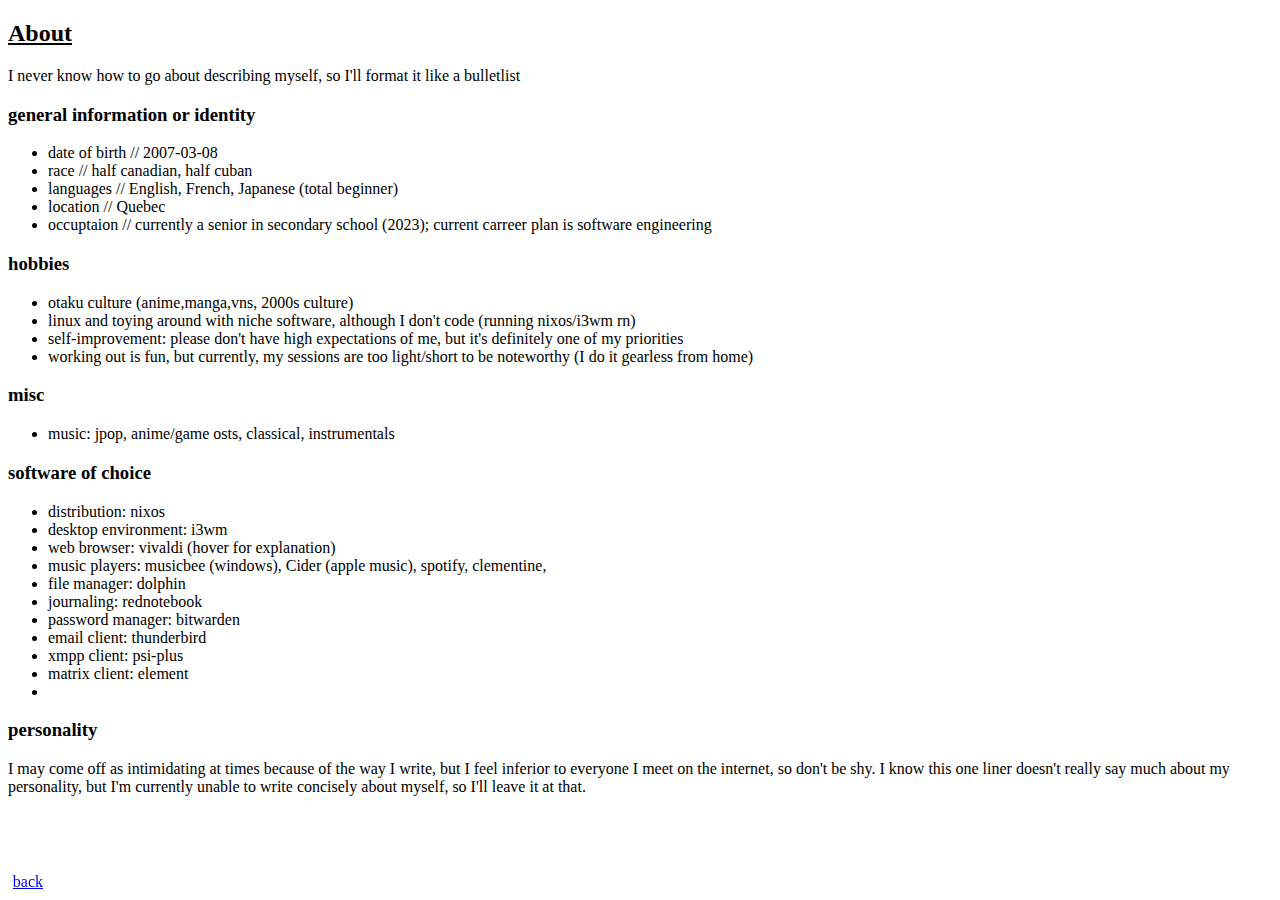
==== about/index.html @ 543fdbb2 "Add files via upload" ====
<!DOCTYPE html>
<html>
    <h2><u>About</u></h2>
    <p>I never know how to go about describing myself, so I'll format it like a bulletlist</p>

    <h3>general information or identity</h3>
    <ul>
        <li>date of birth // 2007-03-08</li>
        <li>race // half canadian, half cuban</li>
        <li>languages // English, French, Japanese (total beginner)</li>
        <li>location // Quebec</li>
        <li>occuptaion // currently a senior in secondary school (2023); current carreer plan is software engineering</li>
    </ul>

    <h3>hobbies</h3>
    <ul>
        <li>otaku culture (anime,manga,vns, 2000s culture)</li>
        <li>linux and toying around with niche software, although I don't code (running nixos/i3wm rn)</li>
        <li>self-improvement: please don't have high expectations of me, but it's definitely one of my priorities</li>
        <li>working out is fun, but currently, my sessions are too light/short to be noteworthy (I do it gearless from home) </li>
    </ul>

    <h3>misc</h3>
    <ul>
        <li>music: jpop, anime/game osts, classical, instrumentals</li>
    </ul>

    <h3>software of choice</h3>
    <ul>
        <li>distribution: nixos</li>
        <li>desktop environment: i3wm</li>
        <li><div title= "While I wish I could use firefox, I've grown too dependent on Vivaldi's customization features, keybindings, and custom search engines sync. Firefox add-ons aren't reliable enough for me to make the switch as they don't work on all webpages, and I need my keybindings to work everywhere.">web browser: vivaldi (hover for explanation) </div></li>
        <li>music players: musicbee (windows), Cider (apple music), spotify, clementine,</li>
        <li>file manager: dolphin</li>
        <li>journaling: rednotebook</li>
        <li>password manager: bitwarden</li>
        <li>email client: thunderbird</li>
        <li>xmpp client: psi-plus</li>
        <li>matrix client: element</li>
        <li></li>
    </ul>

    <h3>personality</h3>
    <p>I may come off as intimidating at times because of the way I write, but I feel inferior to everyone I meet on the internet, so don't be shy. I know this one liner doesn't really say much about my personality, but I'm currently unable to write concisely about myself, so I'll leave it at that.</p>

</html>
  
<div class = "back"><a href="../index.html">back</a></div> <style>div.back {position: fixed;bottom: 1%;left: 1%;}</style>
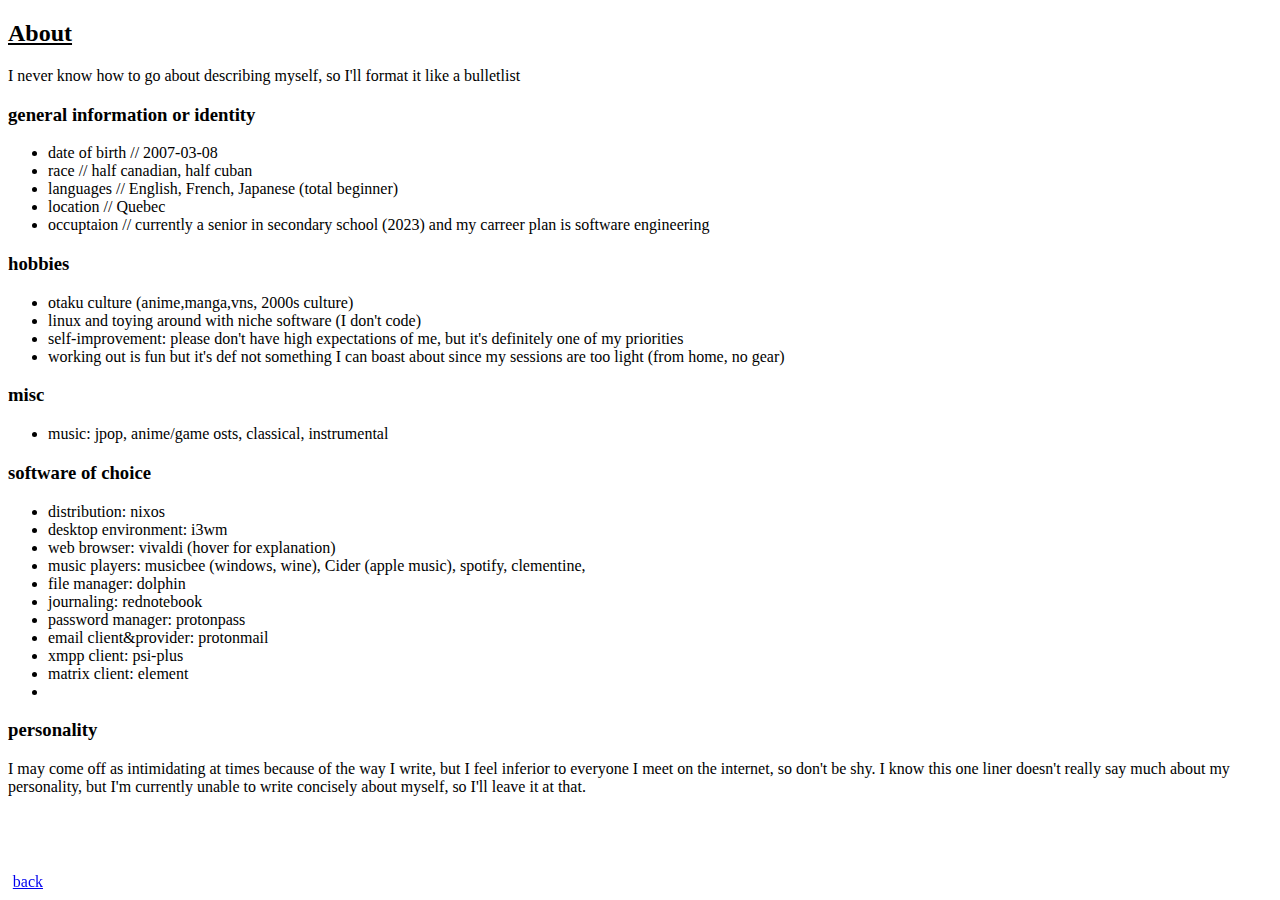
==== commit e704e47c: "Add files via upload" ====
--- a/about/index.html
+++ b/about/index.html
@@ -1,4 +1,10 @@
 <!DOCTYPE html>
+<head>
+    <meta charset="utf-8">
+    <meta name="viewport" content="width=device-width, initial-scale=1">
+    <link rel="shortcut icon" type="image/x-icon" href="https://raw.githubusercontent.com/Merulox/Merulox.github.io/main/ezgif-5-842abf1ff2.png"> 
+    <title>merulox about</title>
+</head>
 <html>
     <h2><u>About</u></h2>
     <p>I never know how to go about describing myself, so I'll format it like a bulletlist</p>
@@ -9,32 +15,32 @@
         <li>race // half canadian, half cuban</li>
         <li>languages // English, French, Japanese (total beginner)</li>
         <li>location // Quebec</li>
-        <li>occuptaion // currently a senior in secondary school (2023); current carreer plan is software engineering</li>
+        <li>occuptaion // currently a senior in secondary school (2023) and my carreer plan is software engineering</li>
     </ul>
 
     <h3>hobbies</h3>
     <ul>
         <li>otaku culture (anime,manga,vns, 2000s culture)</li>
-        <li>linux and toying around with niche software, although I don't code (running nixos/i3wm rn)</li>
+        <li>linux and toying around with niche software (I don't code)</li>
         <li>self-improvement: please don't have high expectations of me, but it's definitely one of my priorities</li>
-        <li>working out is fun, but currently, my sessions are too light/short to be noteworthy (I do it gearless from home) </li>
+        <li>working out is fun but it's def not something I can boast about since my sessions are too light (from home, no gear)</li>
     </ul>
 
     <h3>misc</h3>
     <ul>
-        <li>music: jpop, anime/game osts, classical, instrumentals</li>
+        <li>music: jpop, anime/game osts, classical, instrumental</li>
     </ul>
 
     <h3>software of choice</h3>
     <ul>
         <li>distribution: nixos</li>
         <li>desktop environment: i3wm</li>
-        <li><div title= "While I wish I could use firefox, I've grown too dependent on Vivaldi's customization features, keybindings, and custom search engines sync. Firefox add-ons aren't reliable enough for me to make the switch as they don't work on all webpages, and I need my keybindings to work everywhere.">web browser: vivaldi (hover for explanation) </div></li>
-        <li>music players: musicbee (windows), Cider (apple music), spotify, clementine,</li>
+        <li><div title= "While I wish I could use firefox and leave chromium behind, I've grown too dependent on Vivaldi's customization features, keybindings, and custom search engines sync. Firefox add-ons aren't reliable enough for me to make the switch as they don't work on all webpages, and I need my keybindings to work everywhere.">web browser: vivaldi (hover for explanation) </div></li>
+        <li>music players: musicbee (windows, wine), Cider (apple music), spotify, clementine,</li>
         <li>file manager: dolphin</li>
         <li>journaling: rednotebook</li>
-        <li>password manager: bitwarden</li>
-        <li>email client: thunderbird</li>
+        <li>password manager: protonpass</li>
+        <li>email client&provider: protonmail</li>
         <li>xmpp client: psi-plus</li>
         <li>matrix client: element</li>
         <li></li>
@@ -45,4 +51,4 @@
 
 </html>
   
-<div class = "back"><a href="../index.html">back</a></div> <style>div.back {position: fixed;bottom: 1%;left: 1%;}</style>+<html><div class = "back"><a href="../">back</a></div> <style>div.back {position: fixed;bottom: 1%;left: 1%;}</style>
